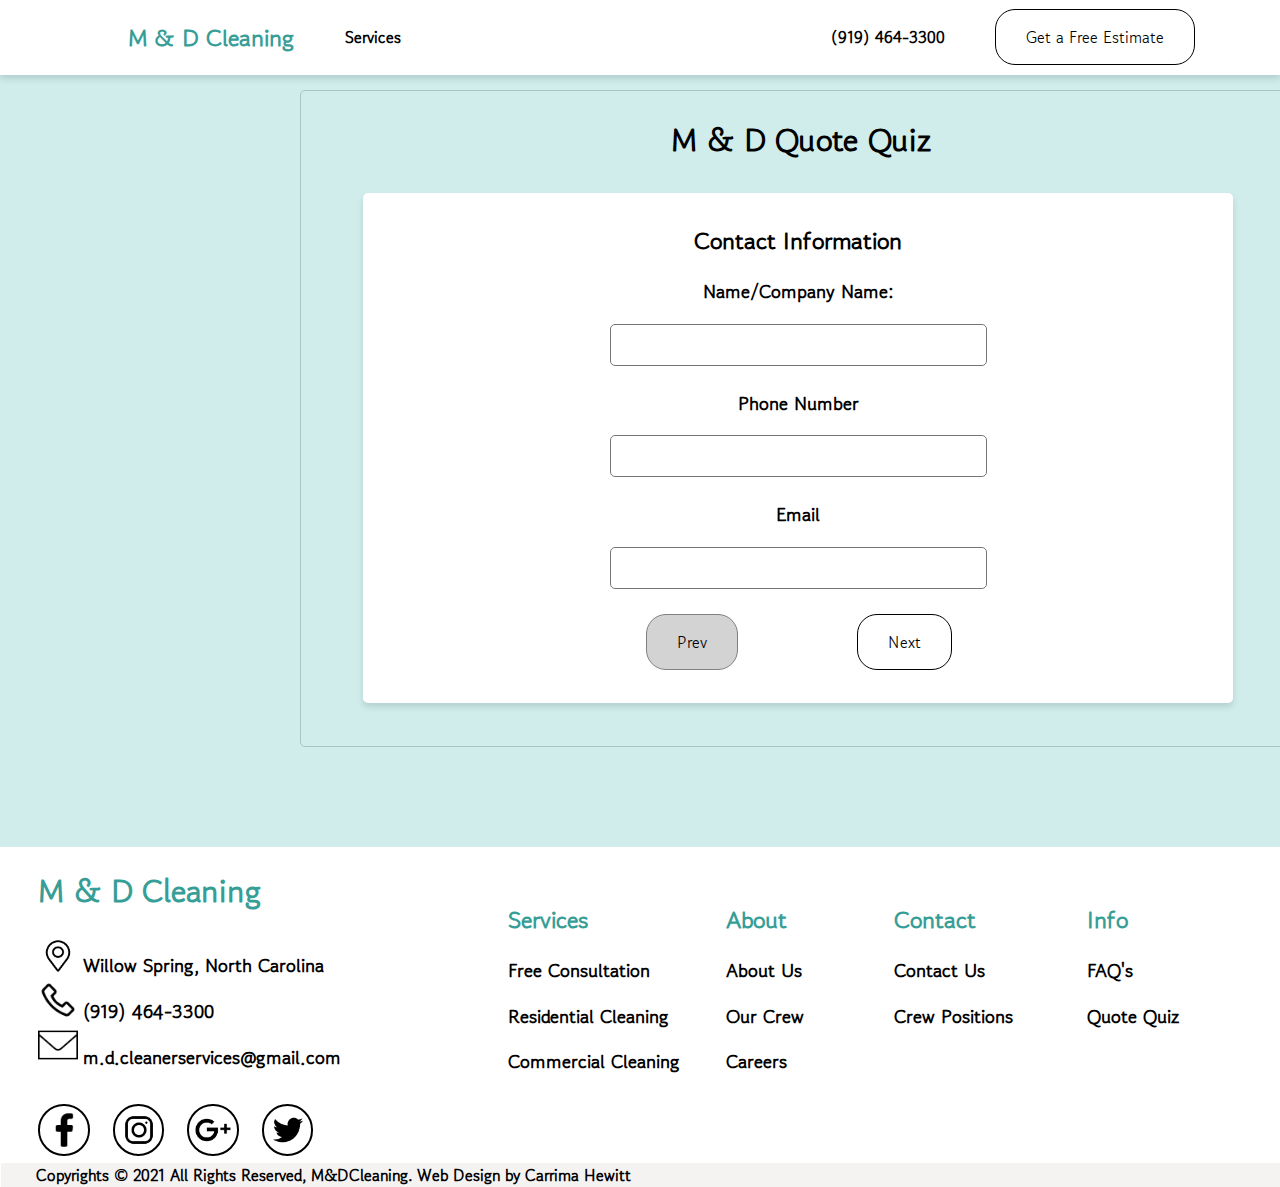
==== pages/quiz.html @ d4233725 "The Code" ====
<!DOCTYPE html>
<html>
<head>
	<meta charset="utf-8">
	<title>M & D Cleaning</title>
	<link rel="stylesheet" href="../styles.css">
	<link href="https://fonts.googleapis.com/css2?family=Gowun+Dodum&display=swap" rel="stylesheet">
</head>
<body>
	<div class="page-top">
		<div class = "main-header">
			<div id="left-header">
				<h2  id="clickable-title" onclick="document.location='../index.html'">M & D Cleaning</h1>
				<div id="sub-left-header">
					<h4 id="clickable-text" class="header-left1" onclick="showServices()">Services </h4>
					<h4 id="clickable-text" class="header-left2" onclick="document.location='about.html'">About</h4>
				</div>
			</div>
			<div id="right-header">
				<h4 id="number">&nbsp;&nbsp; (919) 464-3300</h4>
				<div id="button-container">
					<input class="button1" type="button"  onclick="document.location='contact.html'" value="Get a Free Estimate">
				</div>
			</div>
			<img id=right-header-menu src="../images/menu.png" alt="Menu">
		</div>
		<div id="services-dropdown">
			<img id=service-icons src="../images/cloth.png" alt="Cloth">
			<img id=service-icons src="../images/broom.png" alt="Broom">
			<h4 class=dropdown-text onclick="document.location='residential.html'">Residential Cleaning </h4>
			<h4 class=dropdown-text onclick="document.location='commercial.html'">Commercial Cleaning </h4>
		</div>
	</div>
	<div class="quiz">
		<div id="quiz-container">
			<h1 id="quiz-title">M & D Quote Quiz</h1>
			<div id ="page-zero">
				<h2 style="text-align:center;">Contact Information</h1>
				<h3>Name/Company Name:</h2>
				<textarea id="quiz-contact1" name="quiz-name"></textarea>
				<h3>Phone Number</h2>
				<textarea id="quiz-contact2" name="quiz-number"></textarea>
				<h3>Email</h2>
				<textarea id="quiz-contact3" name="quiz-email"></textarea>
				<div id="contact-info-buttons">
					<div id="quiz-prev"><input class="button6" type="button" value="Prev"></div>
					<div id="quiz-next"><input class="button1" type="button" onclick="page(1)" value="Next"></div>
				</div>
			</div>

			<div id= page-one>
				<h2 id="page-one-top">Service Type</h2>
				<div id="service-type-buttons">
					<div id="service-type-box1" onclick="quiz(1,1)">
						<img id="service-type-img"src="../images/home.png">
						<h3 onclick="">Residential</h3>
					</div>
					<div id="service-type-box2" onclick="quiz(1,2)">
						<img id="service-type-img"src="../images/business.png">
						<h3 >Commercial</h3>
					</div>
				</div>
				<div id="contact-info-buttons">
					<div id="quiz-prev"><input class="button1" type="button" onclick="page(0)"value="Prev"></div>
					<div id="quiz-next"><input class="button1" type="button" onclick="page(2)" value="Next"></div>
				</div>
				
			</div>

			<div id="page-two">
				<h2 style="text-align:center;">Service Term</h2>
				<div id="service-term-buttons">
					<div id="service-term1">
						<img id="service-term-img"src="../images/sun.png">
						<h3>One Time</h3>
					</div>
					<div id="service-term2">
						<img id="service-term-img"src="../images/moon.png">
						<h3>Weekly</h3>
					</div>
					<div id="service-term3">
						<img id="service-term-img"src="../images/sun.png">
						<h3>Bi-Weekly</h3>
					</div>
					<div id="service-term4">
						<img id="service-term-img"src="../images/moon.png">
						<h3>Monthly</h3>
					</div>
				</div>
				<div id="contact-info-buttons">
					<div id="quiz-prev"><input class="button1" type="button"  onclick="page(1)" value="Prev"></div>
					<div id="quiz-next"><input class="button1" type="button"  onclick="page(3)" value="Next"></div>
				</div>
			</div>

			<div id="page-three">
				<h2 style="text-align:center;">Special Requests</h2>
				<div id="service-request"><textarea id="quiz-request" name="request"></textarea></div>
				<div id="contact-info-buttons">
					<div id="quiz-prev"><input class="button1" type="button"  onclick="page(2)" value="Prev"></div>
					<div id="quiz-submit"><input class="button1" type="button" onclick="page(4)"value="Submit"></div>
				</div>
			</div>

			<div id="page-four">
				<h1>Thank you for taking our quiz!</h1>
				<h2>We will get back to you ASAP</h2>
			</div>
		</div>
	</div>
	




	<div class="footer">
		<div class="footer-sub">
			<div>
				<h1 id="footer-title">M & D Cleaning</h1>
				<div class="footer-address">
					<div id="footer-address-images">
						<img class="location-image" src="../images/location.png" alt="Location">
						<img class="phone-image" src="../images/phone.png" alt="Phone">
						<img class="email-image" src="../images/message.png" alt="Email">
					</div>
					<div id="footer-address-texts">
						<h3 id="location-text">Willow Spring, North Carolina</h3>
						<h3 id="phone-text">(919) 464-3300</h3>
						<h3 id="email-text">m.d.cleanerservices@gmail.com</h3>
					</div>
				</div>
				<div class="social-media">
					<img onclick="location.href='https://www.facebook.com/';" class="footer-image" src="../images/facebook.png" alt="Facebook">
					<img onclick="location.href='https://www.instagram.com/';" class="footer-image" src="../images/instagram.png" alt="Instagram">
					<img onclick="location.href='https://www.google.com/';" class="footer-image" src="../images/google.png" alt="Google Plus">
					<img onclick="location.href='https://www.twitter.com/';" class="footer-image" src="../images/twitter.png" alt="Twitter">
			</div>
			</div>
			<div class="footer-top">
				<div class="footer-services">
					<h2 class="footer-heading"><br>Services</h2>
					<h3 onclick="document.location='contact.html'" class="footer-topics">Free Consultation</h3>
					<h3 onclick="document.location='residential.html'" class="footer-topics">Residential Cleaning</h3>
					<h3 onclick="document.location='commercial.html'" class="footer-topics">Commercial Cleaning</h3>
				</div>
				<div class="footer-about">
					<h2 class="footer-heading"><br>About</h2>
					<h3 onclick="document.location='about.html'" class="footer-topics">About Us</h3>
					<h3 onclick="document.location='about.html'" class="footer-topics">Our Crew</h3>
					<h3 onclick="document.location='careers.html'" class="footer-topics">Careers</h3>
				</div>
				<div class="footer-contact">
					<h2 class="footer-heading"><br>Contact</h2>
					<h3 onclick="document.location='contact.html'" class="footer-topics">Contact Us</h3>
					<h3 onclick="document.location='careers.html'" class="footer-topics">Crew Positions</h3>
				</div>
				<div class="footer-info">
					<h2 class="footer-heading"><br>Info</h2>
					<h3 onclick="document.location='faq.html'" class="footer-topics">FAQ's</h3>
					<h3 onclick="document.location='quiz.html'" class="footer-topics">Quote Quiz</h3>
				</div>
			</div>
	</div>
	<div class="footer-credits">
		<h4 class="credits">Copyrights © 2021 All Rights Reserved, M&DCleaning. Web Design by Carrima Hewitt</h3>
	</div>

	
	<script src="../script.js"></script>
</body>
</html>
---- styles.css ----
/*Every Page*/
html,body{
	width: 100%;
	height: 100%;
	margin: 0px;
	padding: 0px;
}

body{
	font-family: 'Gowun Dodum', sans-serif;
	padding: 0;
	margin: 0;
}

div, h1, h2, h3, h4,input[type=button] {
  font-family: 'Gowun Dodum', monospace;
}
.location > h3, .message > h3, .phone > h3{
	padding-left: 50px;
}

h4.credits{
	margin: 0;
	padding: 0;
	padding-left: 35px;
}

hr{
	margin: 0;
}


/*BUTTONS*/
.button1 {
	color: black;
	border-color: black;
	background-color: white;
}
.button6{
	color: black;
	border-color: gray;
	background-color: lightgray;
}
.button2{
	background: #379e97;
	border-color: #379e97;
	color: white;
}

.button1, .button2, .button6{
	border-radius: 20px;
	padding: 15px;
	padding-right: 30px;	
	padding-left: 30px;
	font-size: 16px;
	width: auto;
	border-style: solid;
  border-width: 1px;
}

.button1:hover{
	background-color: #379e97;
	border-color: #379e97;
	color: white;
	cursor: pointer;
}

.button2:hover{
	color: black;
	border-color: black;
	background-color: white;
	cursor: pointer;
}

.button3{
	background-color: #C3EDEA;
	color: black;
	border-color: black;
}

.button3, .button4, .button5{
	padding: 15px;	
	font-size: 16px;
	border-radius: 25px;
	border-style: solid;
  border-width: 1px;
}

 .button4, .button5{
	background-color: black;
	color: white;
	border-color: black;
}

.button3:hover, .button4:hover, .button5:hover {
	background-color: #b06161;
	color: white;
	cursor: pointer;
}

#clickable-text:hover{
	color: #379e97;
}

/*HEADER*/
.main-header{
	display: grid;
	grid-template-columns: auto auto;
	padding-left: 10%;
	padding-right: 10%;
	background-color: white;
	padding-bottom: 0;
	margin-bottom: 0;
	left: 0;
	right: 0;
	box-shadow: 0 4px 6px 0 rgba(34, 60, 80, .16);
	position: absolute;
}

#left-header{
	display: grid;
	grid-template-columns: 40% 60%;
	text-align: left;
	
}
#clickable-title{
	color:  #379e97;
}
#sub-left-header{
	display: grid;
	grid-template-columns: 40% 60%;
	padding-top: 1.5%;
}

@media screen
 and (max-width: 1400px) 
 and (min-width: 480px)
{
	#sub-left-header{
		display: block;
	}
	.header-left2{
		display: none;
	}
	#left-header{
		grid-template-columns: 50% 50%;
	}
}

@media screen
 and (max-width: 1200px) 
 and (min-width: 480px)
{
	.header-left2, .header-left1{
		display: none;
	}
	#left-header{
		display: block;
	}
}

#right-header{
	display: grid;
	grid-template-columns: 65% 35%;
	align-items: center;
	text-align: right;
	padding-bottom: 0;
	margin-bottom: 0;
	position: relative;
}
#right-header-menu{
	display: none;
	height: 30px;
  width: 30px;
  margin-left: 0;
  margin-right: 0;
  text-align: right;
  padding-right: 10px;
}
#button-container{
	padding-left: 50px;
}
#clickable-text:hover, #clickable-title:hover, .dropdown-text{
	cursor: pointer; 
}


/*SERVICES DROPDOWN*/

#services-dropdown{
	padding-top: 30px;
	display: none;
	background-color: white;
	left: 0;
	right: 0;
	text-align: center;
	bottom: 0px;
	height: 90px;
	position: absolute;
}

#service-icons{
	height: 30px;
  width: 30px;
  margin-left: auto;
  margin-right: auto;
  margin-top: 10px;
  margin-bottom: 0;
  padding-bottom: 0;

}

.dropdown-text{
	margin-top: 0;
	padding-top: 0;
}

@media screen
 and (max-width: 900px) 
 and (min-width: 480px)
{
	.main-header{
		align-items: center;
		padding-right: 0;
		padding-left: 0;
		margin-bottom: 0;
		grid-template-columns: 90% 10%;

	}
	#clickable-title{
		text-align: left;
		padding-left:  15px;
	}
	#right-header{
		display: none;
		text-align: center;
	}
	#left-header{
		display: block;
		text-align: center;
	}
	#right-header-menu{
		display: block;
	}
}



/*I N D E X*/
.greeting{
	background-image: url("images/mirror.jpg");
	background-size: cover;
	text-align: left;
	padding-top: 180px;
	padding-bottom: 270px;
	padding-left: 50px;
	color: #379e97;
}

.residential, .commercial{
	display: grid;
	grid-template-columns: 50% 50%;
	padding-bottom: 0;
}

.commercial{
	background-color: #faf8f5;
}

#res-image, #com-image{
	max-width: 80%;
	max-height: 90%;
	padding: 0;
	margin: 0;
}
#res-image-container{
	text-align: center;
	padding:  100px;
	padding-left: 10%;
	padding-bottom: 40px;
	margin-right: 0;
}
#com-image-container{
	text-align: center;
	padding:  100px;
	padding-right: 10%;
	padding-bottom: 40px;
	margin-left: 0;
}
#com-top{
	text-align: right;
}
#res-text{
	padding:  100px;
	padding-right: 10%;
	padding-top: 200px;
	padding-left: 0;
	margin-left: 0;
}
#com-text{
	padding:  100px;
	padding-left: 10%;
	padding-top: 200px;
	padding-right: 0;
	margin-right: 0;
}
#res-list-head{
	padding-left: 20px;
}
#com-list-head{
	padding-right: 20px;
}
#res-list, #com-list{
	list-style-type: circle;
}
#res-info{
	display: grid;
	grid-template-columns: 40% 60%;
	padding-left: 0;
}
#com-info{
	display: grid;
	grid-template-columns: 60% 40%;
	padding-right: 0;
	text-align: right;
}
.section-title{
	padding: 0;
	margin: 0;
}
#res-text-container, #com-text-container{
	padding-top: 50px;
	border-top: solid;
	border-bottom: solid;
	padding-bottom: 40px;
}

.team{
	padding: 100px;
	background-color: #f7e9e9;
}
#team-text{
	text-align: center;
	justify-content: center;
	margin-top: -30%;
	margin-left: 28%;
	padding-bottom: 8%;
}
#team-title{
	font-size: 60pt;
}
#team-text-sub{
	padding-bottom: 1%;
}
#team-image{
	max-width: 30%;
	max-height: 50%;
	padding-left: 20%;
}

@media screen
 and (max-width: 1200px) 
 and (min-width: 480px){
 	.residential, .commercial{
		display: block;
	}
	.residential{
		padding-left: 10%;
	}
	.commercial{
		padding-right: 10%;
	}
	#res-image-container, #com-image-container{
		display: none;
	}
	.team{
		padding-left: 0;
	}
 }

@media screen
 and (max-width: 900px) 
 and (min-width: 480px){
 	#team-image-container{
 		display: none;
 	}
}




/*R E S I D E N T I A L  ++ C O M M E R C I A L*/
.res-page-intro, .com-page-intro{
	background-size: cover;
	padding: 100px;
	padding-top: 250px;
	padding-bottom: 250px;
	text-align: right;
	
	margin-bottom: 0;
}
.res-page-intro{
	background-image: url("images/kitchen.jpg");
	color: #f2dddc;
}
.com-page-intro{
	background-image: url("images/comm.jpg");
	color: #C3EDEA;
}
#res-page-intro-button-container, #com-page-intro-button-container{
	padding-right: 175px;
}

#hidden-break{
	display: none;
}
.res-page-section1{
	background-color: #f2dddc;
	margin-top: -21px;
	padding: 100px;
}

#res-page-section1-top-alt{
	display: none;
	text-align: center;
}

#res-page-section1-overlap{
	display: grid;
	grid-template-columns: repeat(12, 1fr);
	position: relative;
}

#res-page-section1-image{
	max-width: 100%;
	display: block;
}
#res-page-section1-image-box{
	grid-column: 1 / span 8;
	grid-row: 1;
}
#res-page-section1-text-box{
	grid-column: 7/ -1;
	grid-row: 1;
	padding-top: 20%;
	z-index: 1;
}
#section1-bg-fix{
	background-color: #F1D3D2;
	padding: 10%;
}

#res-page-section1-list{
	text-align: left;
	list-style-type: circle;
}




.res-page-section2{
	margin-top: -21px;
	padding: 150px;
}
#res-page-section2-bg-fix{
	background-color: #FCF3F0;
}

#res-page-section2-top-alt{
	display: none;
}
#res-page-section2-bottom{
	text-align: center;
	padding-bottom: 3%;
	padding-top: 3%;
}
#res-page-section2-services-grid{
	display: grid;
	grid-template-columns: repeat(4, 1fr);
	padding-left: 10%;
}
/*INSPO:  https://stackoverflow.com/questions/4861224/how-to-use-css-to-surround-a-number-with-a-circle/19613616*/
#res-page-section2-services{
	border-radius: 50%;
    width: 100px;
    height: 100px;
    padding: 30px;
    border: 2px solid;
    text-align: center;
}


@media screen
 and (max-width: 1200px) 
 and (min-width: 480px)
{
	#res-page-section2-services-grid{
		grid-template-columns: repeat(2, 1fr);
		padding-left: 20%;
	}
	#res-page-section2-services{
		margin-bottom: 10%;
	}
}


@media screen
 and (max-width: 900px) 
 and (min-width: 480px){
 	#res-page-section1-top-alt, #res-page-section2-top-alt{
 		display: block;
 	}
 	#res-page-section1-top, #res-page-section2-top{
 		display: none;
 	}
 	.res-page-section1, .res-page-section2{
		padding: 50px;
	}
	#res-page-section1-overlap{
		display: block;
		padding-bottom: 10%;
	}
	#res-page-section1-image-box{
		display: none;
	}
	#res-page-section1-text-box{
		padding-top: 5%;
	}
	#res-page-section2-services-grid{
		grid-template-columns: repeat(2, 1fr);
		grid-column-gap: 10%;
	}
	
}

@media screen
 and (max-width: 900px) 
 and (min-width: 480px){
 	#res-page-section2-services-grid{
		padding-left: 5%;
	}
 }






/*COMMERCIAL*/
.com-page-section1{
	padding: 100px;
	background-color: #e9f2ee;
}
#com-page-section1-special{
	display: grid;
	grid-template-columns: 60% 40%;
	padding-top: 50px;
}
#com-page-section1-overlap{
	display: grid;
	grid-template-columns: repeat(12, 1fr);
	padding: 0;
	margin: 0;
}
#com-page-section1-image1, #com-page-section1-image2{
	max-width: 70%;
	display: block;
}
#com-page-section1-image1-box{
	grid-column: 1 / span 8;
	grid-row: 1;
	padding-top: 20%;
}
#com-page-section1-image2-box{
	grid-column: 4/ -1;
	grid-row: 1;
	z-index: 1;
}
#com-page-section1-text-box{
	padding-top: 20%;
	padding-left: 0;
	position: relative;
	margin-left: -100px;
}
#com-section1-bg-fix{
	background-color: #D4EEE3;
	padding: 50px;
}

#com-page-section2-bg-fix{
	background-color: #f5faf8;
}

@media screen
 and (max-width: 1200px) 
 and (min-width: 480px)
{
	.com-page-section1{
		padding: 14%;
	}
	#com-page-section1-top{
		padding-bottom: 0;
	}
	#com-page-section1-special{
		display: block;
	}
	#com-page-section1-overlap{
		display: none;
	}
	#com-page-section1-text-box{
		padding-top: 0;
		margin: 0;
		padding-left: 0;
	}
}




/*CONTACT*/
input[type=text], input[type=email]{
	border: none;
	border-bottom: solid;
	padding-right: 30%;
}

.contact-form{
	display: grid;
	grid-template-columns: 50% 50%;
	padding-top: 100px;
}

.contact-image{
	max-width: 67%;
	max-height: 67%;
	height: auto;
	width: auto;
}

.contact-image-container{
	text-align: center;
	padding-top: 50px;
	padding-bottom: 50px;
	margin-left: ;
}

.contact-text{
	display: grid;
	grid-template-columns: 50% 50%;
	padding-top: 10%;
	padding-left: 5%;
	padding-bottom: 10%;
	border-top: solid;
	border-left: solid;
}
.contact-topics{
	padding-bottom: 0;
	margin-bottom: 0;
}

.contact-sub-topics{
	padding-top: 5px;
	margin-top: 5px;
}

.button5{
	width:  300px;
	align-items: center;
	margin-left: -5%;
}

.contact-button{
	padding-top: 60px;
	padding-left: 5px;
	padding-bottom: 60px;
}

.contact-social-media{
	padding-top: 60px;
}

#Message, #Email, #Name{
	outline: none;
}

#footer-partition{
	margin-top: 60px;
}

@media screen
 and (max-width: 1400px) 
 and (min-width: 480px)
{
	
	.button5{
		width: 260px;
	}
	input[type=text], input[type=email]{
		padding-right: 20%;
	}
}

@media screen
 and (max-width: 1200px) 
 and (min-width: 480px)
{
	.contact-image-container{
		display: none;
	}
	.contact-form{
		display: block;
		padding: 10%;
		padding-right: 0;
		padding-left: 20%;
	}
	.home-services-head{
 		padding-top: 10%;
 	}
}

@media screen
 and (max-width: 900px) 
 and (min-width: 480px){
 	.contact-text{
 		display: block;
 		padding-left: 15%;
 	}
}


/*A B O U T*/

.ceo{
	padding-top: 400px;
}
.crew{
	padding: 10%;
	background-color: #d5d3e0;
}
#ceo-top, #crew-top{
	text-align: center;
}
#ceo-top{
	padding-top: 5%;
}

#crew-names, #crew-images{
	display: grid;
	grid-template-columns: repeat(3, 1fr);
}


#crew-name{
	text-align: center;
	padding-right: 20%;
	padding-bottom: 30%;
}

#crew-image{
	padding-left: 10%;
	max-width: 60%;
	border-radius: 50%;
}
#ceo-image{
	margin-top: 3%;
	margin-left: 20%;
	padding-left: 10%;
	max-width: 40%;
	border-radius: 50%;
}
.ceo-text-pic{
	margin-left: 48%;
	width: 40px;
	height: 40px;
}



/*QUIZ*/
.quiz{
	text-align: center;
	padding: 90px 100px 100px 300px;
	background-color: #d1edeb;
}
#quiz-container{
	border: solid 1px #a5c4c2;
	width: 1000px;
	height: 650px;
	border-radius: 5px;
	text-align: center;
	padding-top: 5px;
}
#quiz-title{
	text-align: center;
}
#page-zero, #page-one, #page-two, #page-three, #page-four{
	background-color: white;
	width: 850px; 
  height: 470px;
  padding: 10px 10px 30px 10px;
  position: relative;
  margin: 30px 50px 50px 62px;
  box-shadow: 0 4px 6px 0 rgba(34, 60, 80, .16);
  border-radius: 5px;
}
#contact-info-buttons, #service-type-buttons{
	display: grid;
	grid-template-columns: repeat(2, 1fr);
	text-align: center;
}
#quiz-contact1, #quiz-contact2, #quiz-contact3{
	resize: none;
	padding: 5px 100px 5px 100px;
	border-radius: 5px;
}
#quiz-request{
	resize: none;
	padding: 100px 150px 100px 150px;
	border-radius: 5px;
}
#service-type-box1, #service-type-box2{
	border: solid 2px #DFDEDC;
	margin: 50px;
	padding: 20px 10px 10px 10px
}
#service-type-box1{
	margin-left: 160px;
}
#service-type-box2{
	margin-right: 160px;
}
/*FIXES JS INTERFERENCE !important:  
https://stackoverflow.com/questions/14071652/css-hover-event-not-working-after-using-javascript*/
#service-type-box1:hover, #service-type-box2:hover, #service-term1:hover, #service-term2:hover, #service-term3:hover, #service-term4: hover{ /*ADD permanent change with js*/
	background-color: #82bab6 !important; 
	border-color: #82bab6 !important;
	color: white !important;
	cursor: pointer !important;
}
#service-type-img{
	width: 80px;
	height: 80px;
	margin: 0;
	padding: 0;
}

#service-term-buttons{
	display: grid;
	grid-template-columns: repeat(4, 1fr);
}
#service-term1, #service-term2, #service-term3, #service-term4{
	border: solid 2px #DFDEDC;
	margin: 50px 20px 20px 20px;
	padding: 20px 10px 10px 10px
}
#service-term-img{
	width: 60px;
	height: 60px;
	margin: 0;
	padding: 0;
}

#service-request{
	text-align: center;
}
#Request{
	padding: 5%;
	padding-left: 15%;
	padding-right: 15%;
}
#page-four{
	text-align: center;
}

#page-one, #page-two, #page-three, #page-four{
	display: none;
}

#quiz-next, #quiz-prev, #quiz-submit{
	margin-top: 20px;
	z-index: 3;
}
#quiz-next, #quiz-submit{
	margin-left: -50%;
}
#quiz-prev{
	margin-right: -50%;
}


/*FAQ*/
.faq-page-intro{
	background-size: cover;
	padding: 100px;
	padding-top: 250px;
	padding-bottom: 250px;
	text-align: right;
	margin-bottom: 0;
	background-image: url("images/glass.jpg");
}
.faq{
	padding-top: 5%;
}
#faq-box{
	background-color: #f7f2ed;
	margin-left: 5%;
	margin-right: 5%;
	padding-top: 5%;
	padding-bottom: 5%;
}
#q-a{
	padding-left: 10%;
}
#question{
	color: #c7ab97;
}
#answer{
	color:#95a376;
}





/*CAREERS*/
.car-page-intro{
	background-size:100% 100%;
	padding: 100px;
	padding-top: 250px;
	padding-bottom: 250px;
	text-align: center;
	margin-bottom: 0;
	background-image: url("images/work.jpg");
}
.careers{
	padding-left: 15%;
	padding-right: 15%;
	padding-top: 3%;
	padding-bottom: 3%;
	background-color: #f6f6f6;
	margin-bottom: 0;
}
#careers-head{
	text-align: center;
	padding: 3%;
	border-top: solid 1px #8d9394;
	border-bottom: solid 1px #8d9394;
	margin-top: 1;
	margin-bottom: 0;
}
#cleaner, #cleaner-seasonal, #driver{
	border: solid 1px #8d9394;
	padding: 3%;
	margin-bottom: 5%;
	background-color: white;
}




/*FOOTER*/
.footer{
	padding-left: 3%;
}
.footer-sub{
	margin: 0;
	padding: 0;
	display: grid;
	grid-template-columns: repeat(12, 1fr);
}
.footer-about{
	padding-left: 13%;
}

.footer-top{
	display: grid;
	grid-template-columns: repeat(4, 1fr);
	margin: 0;
	padding-top: 0;
	grid-column: 4/-1;
}
.footer

#footer-title{
	color:  #379e97;
}

.footer-heading{
	color:  #379e97;
}

.footer-address{
	display: grid;
	grid-template-columns: 15% 85%;
	grid-column: 1/span 3;
}
.location-image, .phone-image, .email-image{
	width: 40px;
	height: 40px;
	display: block;
	margin-bottom: 10%;
}
#footer-address-texts{
	margin-top: -0.9%;
	padding-top: 0;
}

.footer-image{
		width: 40px;
		height: 40px;
    padding:  5%;
    margin-bottom: 10%;
    margin-right: 20%;
    border: solid 2px;
    border-radius: 50%;
}

.footer-credits{
	background-color: #f5f2f2;
	text-align: left;
	margin-left: -3%;
}

.footer-topics:hover, .footer-image:hover{
	cursor: pointer; 
	color:  #379e97;
}

.social-media, .contact-social-media{
	display: grid;
	grid-template-columns: repeat(4, 1fr);
}
.social-media{
	padding-top: 5%;
}

@media screen
 and (max-width: 1200px) 
 and (min-width: 480px){
 	.footer-sub{
 		display: block;
 	}
 	#footer-title{
 		text-align: center;
 	}
 	.social-media{
 		padding-left: 30%;
 		padding-right: 30%;
 	}
 	.footer-top{
 		padding-left: 5%;
 	}
 }

@media screen
 and (max-width: 1200px) 
 and (min-width: 600px){
	 	.footer-address{
	 		padding-left: 30%;
	 		padding-right: 20%;
	 	}
 }

@media screen
 and (max-width: 600px) 
 and (min-width: 480px){
 	.footer-address{
 		padding-left: 15%;
 		padding-right: 0;
 	}
 	.social-media{
 		padding-left: 20%;
 		padding-right: 20%;
 	}.footer-sub{
 		display: block;
 	}
 	.footer-top{
 		padding-left: 6%;
 		grid-template-columns: repeat(2, 1fr);
 	}
 	.footer-about, .footer-info{
 		padding-left: 15%;
 	}
 	
}
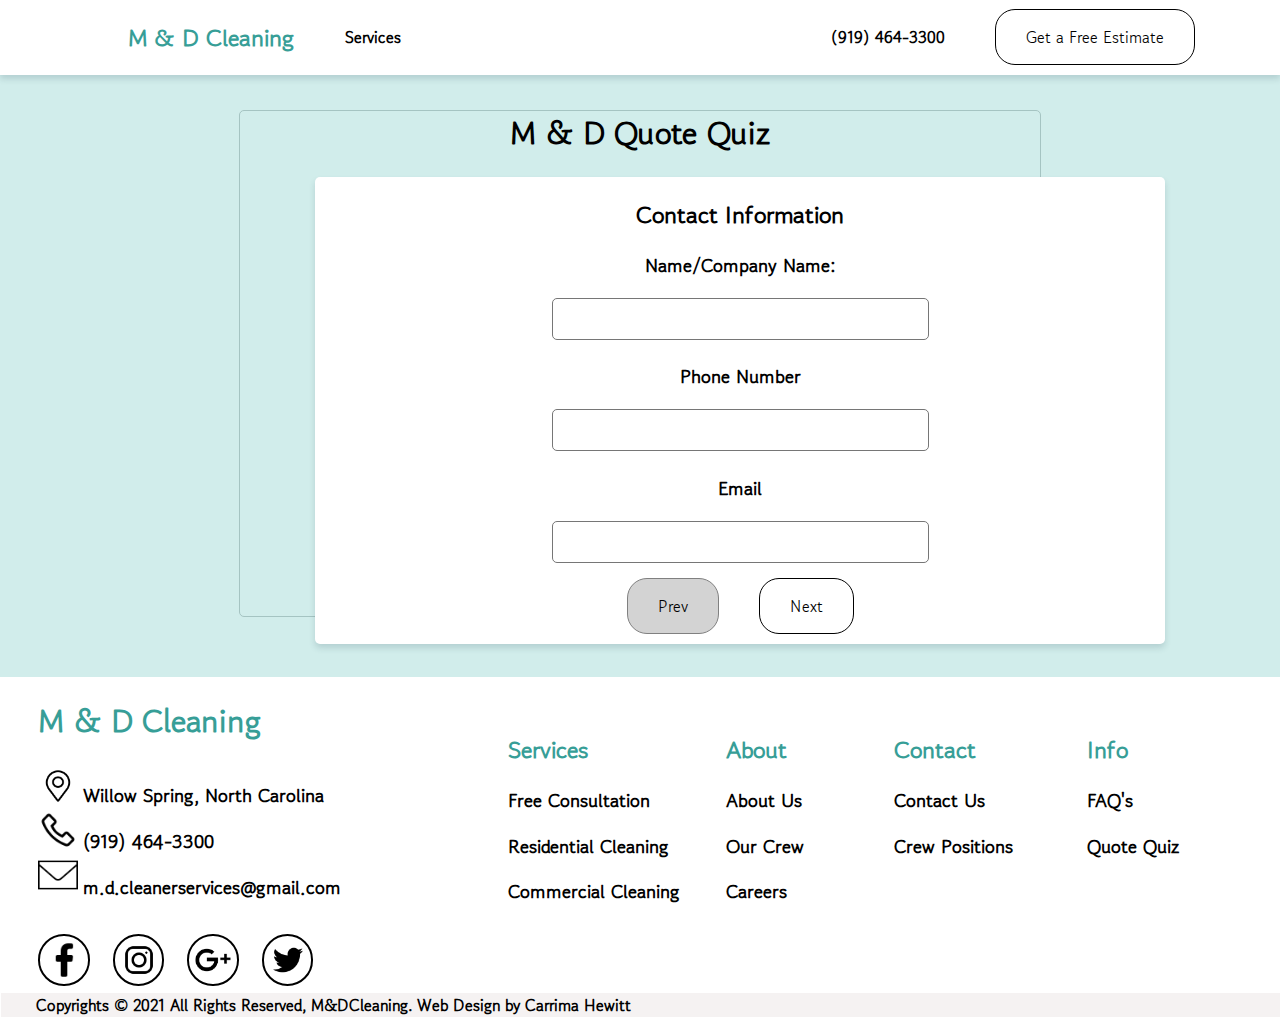
==== commit 67366bb7: "Update Quiz" ====
--- a/pages/quiz.html
+++ b/pages/quiz.html
@@ -70,19 +70,19 @@
 			<div id="page-two">
 				<h2 style="text-align:center;">Service Term</h2>
 				<div id="service-term-buttons">
-					<div id="service-term1">
+					<div id="service-term1" class="quiz-option">
 						<img id="service-term-img"src="../images/sun.png">
 						<h3>One Time</h3>
 					</div>
-					<div id="service-term2">
-						<img id="service-term-img"src="../images/moon.png">
+					<div id="service-term2" class="quiz-option">
+						<img id="service-term-img" src="../images/moon.png">
 						<h3>Weekly</h3>
 					</div>
-					<div id="service-term3">
+					<div id="service-term3" class="quiz-option">
 						<img id="service-term-img"src="../images/sun.png">
 						<h3>Bi-Weekly</h3>
 					</div>
-					<div id="service-term4">
+					<div id="service-term4" class="quiz-option">
 						<img id="service-term-img"src="../images/moon.png">
 						<h3>Monthly</h3>
 					</div>
@@ -166,6 +166,6 @@
 	</div>
 
 	
-	<script src="../script.js"></script>
+	<script src="../script.js" defer></script>
 </body>
 </html>--- a/styles.css
+++ b/styles.css
@@ -641,7 +641,6 @@
 	text-align: center;
 	padding-top: 50px;
 	padding-bottom: 50px;
-	margin-left: ;
 }
 
 .contact-text{
@@ -779,34 +778,52 @@
 /*QUIZ*/
 .quiz{
 	text-align: center;
-	padding: 90px 100px 100px 300px;
 	background-color: #d1edeb;
-}
+	display: flex;
+	justify-content: center;
+	align-items: center;
+	padding-bottom: 60px;
+	padding-top: 10px;
+}
+
 #quiz-container{
 	border: solid 1px #a5c4c2;
-	width: 1000px;
-	height: 650px;
+	width: 800px;
+	height: 500px;
 	border-radius: 5px;
 	text-align: center;
 	padding-top: 5px;
+	margin-top: 100px;
+	display: flex;
+	flex-direction: column;
+	justify-content: center;
+	align-items: center;
 }
 #quiz-title{
 	text-align: center;
 }
 #page-zero, #page-one, #page-two, #page-three, #page-four{
-	background-color: white;
-	width: 850px; 
-  height: 470px;
-  padding: 10px 10px 30px 10px;
-  position: relative;
-  margin: 30px 50px 50px 62px;
+  background-color: white;
+  height: 100%;
+  width: 850px;
   box-shadow: 0 4px 6px 0 rgba(34, 60, 80, .16);
   border-radius: 5px;
+  position: relative;
+  left: 100px;
+}
+
+#page-four{
+	display: flex;
+	justify-content: center;
+	align-items: center;
+	padding-top: 100px;
 }
 #contact-info-buttons, #service-type-buttons{
-	display: grid;
-	grid-template-columns: repeat(2, 1fr);
-	text-align: center;
+	display: flex;
+	text-align: center;
+	justify-content: center;
+	align-items: center;
+	gap: 20px;
 }
 #quiz-contact1, #quiz-contact2, #quiz-contact3{
 	resize: none;
@@ -820,8 +837,8 @@
 }
 #service-type-box1, #service-type-box2{
 	border: solid 2px #DFDEDC;
-	margin: 50px;
-	padding: 20px 10px 10px 10px
+	margin: 20px 0;
+	padding: 20px;
 }
 #service-type-box1{
 	margin-left: 160px;
@@ -831,7 +848,7 @@
 }
 /*FIXES JS INTERFERENCE !important:  
 https://stackoverflow.com/questions/14071652/css-hover-event-not-working-after-using-javascript*/
-#service-type-box1:hover, #service-type-box2:hover, #service-term1:hover, #service-term2:hover, #service-term3:hover, #service-term4: hover{ /*ADD permanent change with js*/
+#service-type-box1:hover, #service-type-box2:hover, #service-term1:hover, #service-term2:hover, #service-term3:hover, #service-term4:hover{ /*ADD permanent change with js*/
 	background-color: #82bab6 !important; 
 	border-color: #82bab6 !important;
 	color: white !important;
@@ -877,14 +894,8 @@
 }
 
 #quiz-next, #quiz-prev, #quiz-submit{
-	margin-top: 20px;
+	margin: 10px;
 	z-index: 3;
-}
-#quiz-next, #quiz-submit{
-	margin-left: -50%;
-}
-#quiz-prev{
-	margin-right: -50%;
 }
 
 
@@ -1082,4 +1093,9 @@
  		padding-left: 15%;
  	}
  	
+}
+
+/*NEW QUIZ CSS*/
+.quiz-selected{
+	background-color: #82bab6;
 }